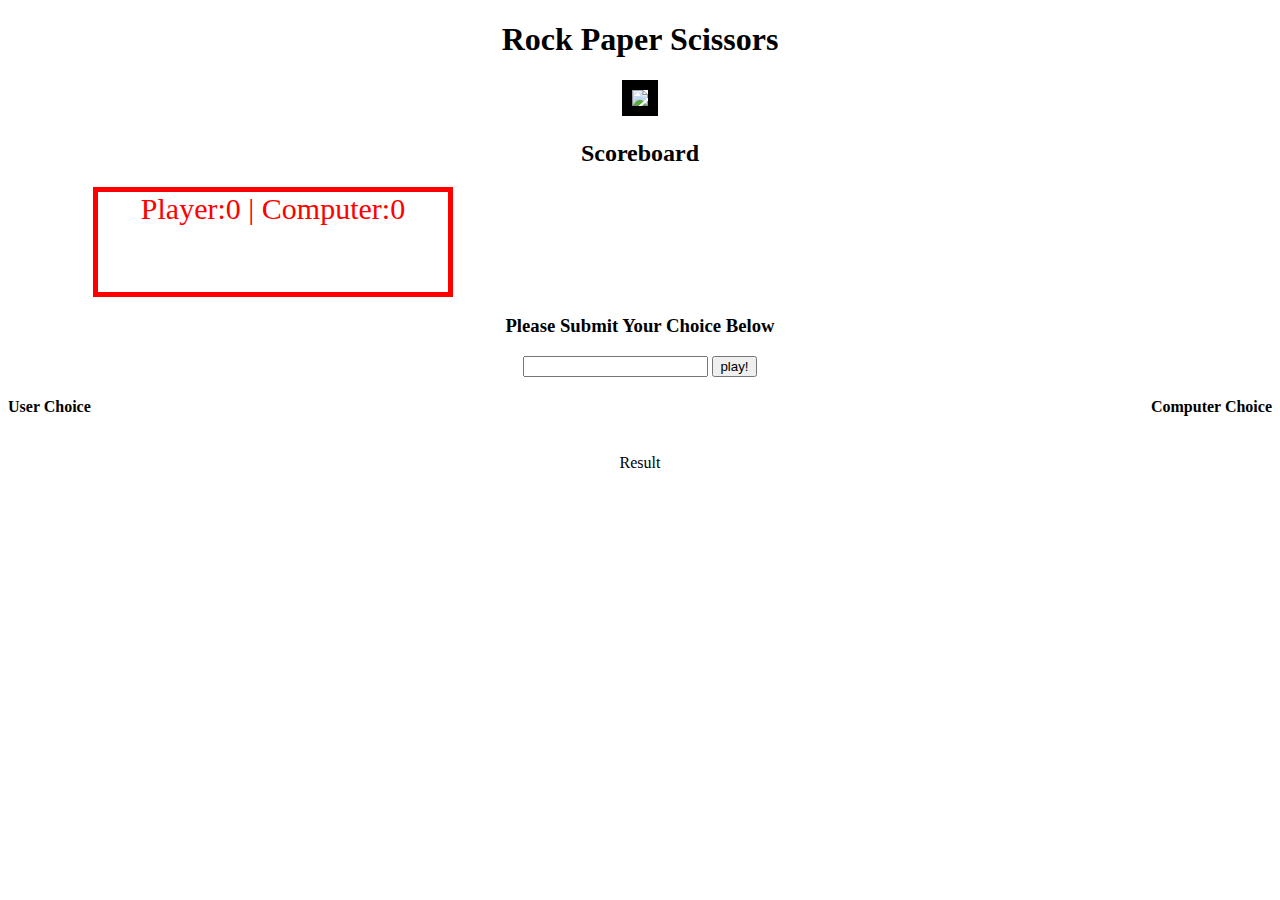
==== hub.html @ 35a0e429 "🎫🔢 Updated with Glitch" ====
<!DOCTYPE html>
<html>
  <head>
    <title>RPS Game</title>
    <!-- Link CSS here -->
    <link type="text/css" rel="stylesheet" href="css/style.css" />
  </head>

  <body>

      

    
    
    
     <div class="row">
      <h1>Rock Paper Scissors</h1>
      <img class="image1" src="https://cdn.glitch.me/b3970749-e157-4d4f-91ad-eddc8d69561f/paper.jpg?v=1639524060535">

 <div class="scoreBoard">

   <h2>Scoreboard</h2>
   <div class="scoreBoardDisplay">
     
   </div>
       </div>      
       
      <h3>Please Submit Your Choice Below</h3>
      <div>
        <input class="input" />
        <button class="play">play!</button>
      </div>

      <div class="choices">
        <div>
          <h4>User Choice</h4>
          <p class="userChoice"></p>
        </div> 
        <div>
          <h4>Computer Choice</h4>
          <p class="computerChoice"></p>
        </div>
      </div>
      <div class="result">  <p>
        Result </p>
    </div>
    
       
    </div>

     <a class="resetButton" href="/index.html">Reset</a>
     
    
        <script src="https://ajax.googleapis.com/ajax/libs/jquery/2.1.1/jquery.min.js"></script>
    <!-- Link script.js here -->
    <script src="js/script.js"></script>
  </body>
</html>
---- css/style.css ----
.row {
  
  text-align: center;
}
.choices {
  display: flex;
  justify-content: space-between;
}
.image1{
  width:500px;
  border:10px solid black;
}
html{
background-color: 
}

.titleOne{
  width:500px;
    display:flex;
  margin-left:505px;
  justify-content:center;  
   margin-left:545px;
}

.startButton{
font-size: 50px;
font-family:Garamond, serif;
  margin-left:595px;
    margin-top:25px;  
  color:black;
   width:400px;
  display:flex;
  justify-content:center;  
  text-decoration: none;
  border:5px solid black;}

  .resetButton{
    display:flex;
  justify-content:center; 
    border:5px solid red;
      text-decoration: none;
    color:red;
    width:50px;
      margin-left:1460px;
    margin-top:100px;
    
  }
  

.loadingImage{
width:500px;
  height:500px;
    margin-left:595px;
    margin-top:25px;  
   width:400px;
  display:flex;
  justify-content:center;  
}
.gameRulesImage{
  margin-left:295px;
}

.scoreBoardDisplay{
   display:flex;
  justify-content:center; 
   margin-left:85px;
  width:350px;
  height:100px;
    border:5px solid red;
      text-decoration: none;
    color:red;
  font-size: 30px;
font-family:Garamond, serif;
}
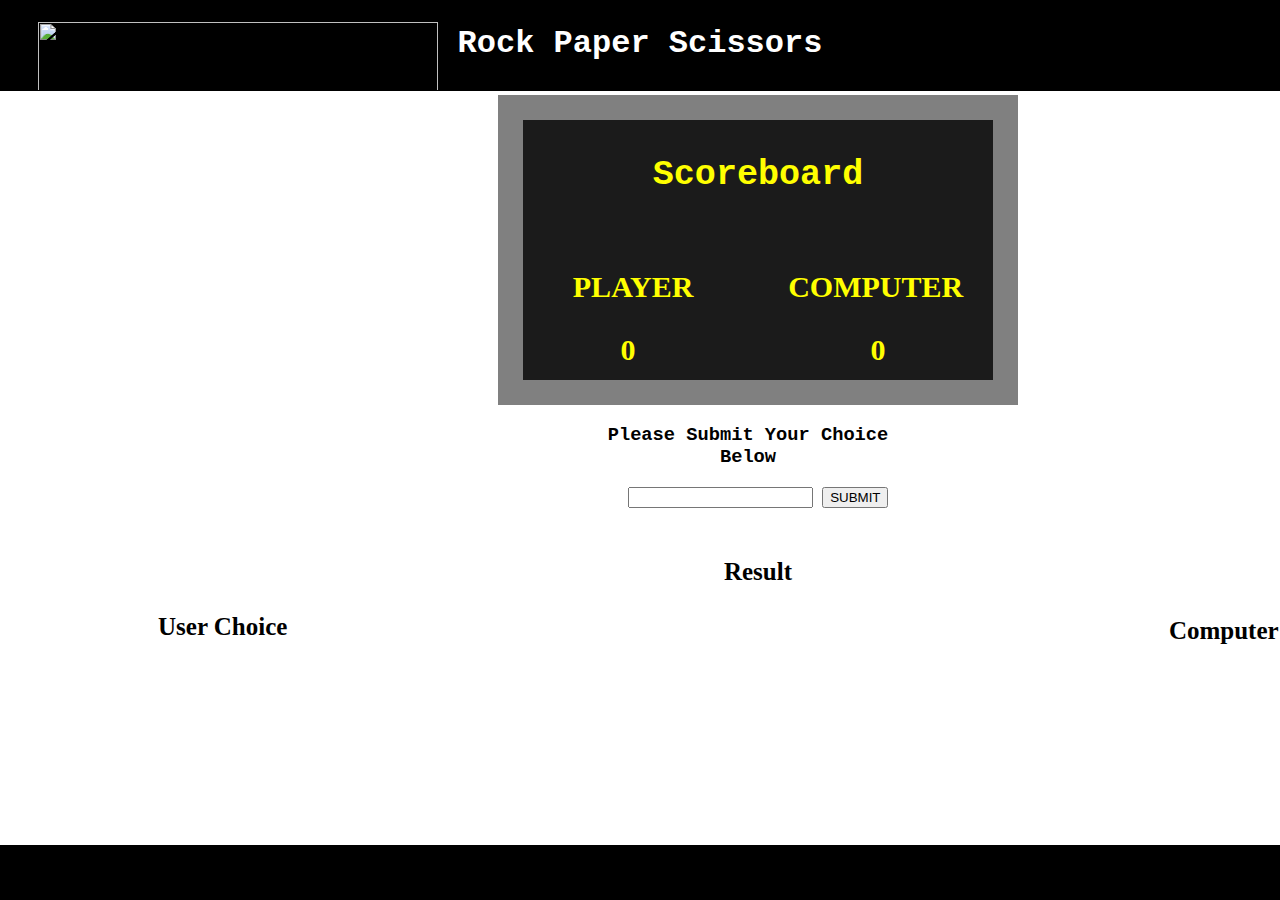
==== commit 7eeb09b6: "🛺👒 Updated with Glitch" ====
--- a/hub.html
+++ b/hub.html
@@ -8,48 +8,55 @@
 
   <body>
 
+    <div class="square"></div>    
+<img class="rpsIcon" src="https://cdn.glitch.global/b3970749-e157-4d4f-91ad-eddc8d69561f/rpsdrawing.png?v=1641967362176">
+    
+    <div class="imgBack">
       
-
-    
-    
     
      <div class="row">
-      <h1>Rock Paper Scissors</h1>
-      <img class="image1" src="https://cdn.glitch.me/b3970749-e157-4d4f-91ad-eddc8d69561f/paper.jpg?v=1639524060535">
+      <h1 class="titleHub">Rock Paper Scissors</h1>
+      <img class="image1">
 
  <div class="scoreBoard">
 
-   <h2>Scoreboard</h2>
-   <div class="scoreBoardDisplay">
+   <h3 class="headScoreBoard">Scoreboard</h3>
+   <div class="playCom">
      
-   </div>
+   <h4 class="playerTitle">PLAYER</h4>
+   <h4 class="computerTitle">COMPUTER</h4>
+         </div>
+   <div class="scoreBoardDisplay"></div>
+ <div class="scoreBoardDisplayTwo"></div>
+    
        </div>      
        
-      <h3>Please Submit Your Choice Below</h3>
+      <h3 class="psycb">Please Submit Your Choice Below</h3>
       <div>
-        <input class="input" />
-        <button class="play">play!</button>
+        <input class="input">
+        <button class="play">SUBMIT</button>
       </div>
-
+  <div class="result">  <p>
+        Result </p>
+    </div>
       <div class="choices">
         <div>
-          <h4>User Choice</h4>
+          <h4 class="usedChoice">User Choice</h4>
           <p class="userChoice"></p>
         </div> 
         <div>
-          <h4>Computer Choice</h4>
+          <h4 class="compChoice">Computer Choice</h4>
           <p class="computerChoice"></p>
         </div>
       </div>
-      <div class="result">  <p>
-        Result </p>
-    </div>
+      </div>
     
        
     </div>
 
      <a class="resetButton" href="/index.html">Reset</a>
      
+  <div class="squareTwo"></div> 
     
         <script src="https://ajax.googleapis.com/ajax/libs/jquery/2.1.1/jquery.min.js"></script>
     <!-- Link script.js here -->
--- a/css/style.css
+++ b/css/style.css
@@ -1,10 +1,112 @@
+.square, .titleHub, .rpsIcon{
+  box-sizing:border-box;
+    display:flex;
+  justify-content:space-evenly;
+  
+   position: fixed;
+  top: 0;
+  width: 100%;
+  margin-left:-8px;
+	padding-top: .1em;
+	padding-bottom: .50em;
+  z-index: 1;
+  overflow:hidden;
+    height: 70px;
+
+   width: 100%;
+  background-color: black;
+}
+
+.rpsIcon{
+  margin-left:30px;
+  margin-top:20px;
+  width:400px;
+    height:70px;
+    z-index:2;
+}
+
+.squareTwo, .resetButton{
+  position: fixed;
+  box-sizing:border-box;
+    display:flex;
+  justify-content:space-evenly;
+  
+ 
+  bottom: 0;
+  width: 100%;
+  margin-left:-8px;
+	padding-top: .1em;
+	padding-bottom: .50em;
+  overflow:hidden;
+    height: 55px;
+float:left;
+   width: 100%;
+  background-color: black;
+  z-index: 1;
+}
+
+
+
+
+.titleHub{
+  color:white;
+}
+
+body{
+ width: 1500px;
+font-weight: bold;
+  color:black;
+  font-family:monospace,Monaco;
+}
+
 .row {
-  
+  margin-top:70px;
   text-align: center;
-}
+
+  
+}
+.imgBack{
+  background:url("https://cdn.glitch.global/b3970749-e157-4d4f-91ad-eddc8d69561f/blah.jpg?v=1641961913794");
+  background-repeat: no-repeat;
+  background-size: auto;
+ background-attachment: fixed;
+  background-position: center;
+ background-size: 1500px 600px;
+  
+
+}
+.rps{
+  height:50px;
+  width:100%;
+
+}
+
 .choices {
   display: flex;
   justify-content: space-between;
+  text-align: center;
+  margin-left:150px;
+  margin-top:15px;
+  font-size:25px;
+  font-family:Garamond, serif;
+}
+  
+.computerChoice, .compChoice{
+  margin-right:150px;}
+
+  .compChoice, .usedChoice{
+    
+  margin-top: -35%;
+    background-color:white;
+}
+.usedChoice{
+  margin-top: -95%;
+  background-color:white;
+}
+
+.computerChoice, .userChoice{
+  background-color:white;
+  margin-top:0px;
 }
 .image1{
   width:500px;
@@ -20,6 +122,14 @@
   margin-left:505px;
   justify-content:center;  
    margin-left:545px;
+
+}
+
+.psycb{
+    background-color:white;
+  width:330px;
+   justify-content:center;  
+   margin-left:575px;
 }
 
 .startButton{
@@ -40,12 +150,14 @@
     border:5px solid red;
       text-decoration: none;
     color:red;
-    width:50px;
-      margin-left:1460px;
-    margin-top:100px;
-    
+    width:60px;
+    height:35px;
+      margin-left:1440px;
+    margin-bottom:10px;
+    z-index:2;
+float:right;
   }
-  
+
 
 .loadingImage{
 width:500px;
@@ -60,15 +172,71 @@
   margin-left:295px;
 }
 
+.scoreBoard{
+  border:25px solid grey;
+   font-size: 30px;
+  width:470px;
+    margin-left:490px;
+  background-color:rgb(27,27,27);
+}
+
+.headScoreBoard{
+ color:yellow; 
+}
+
+
+.scoreBoardDisplay, .scoreBoardDisplayTwo , .playCom{
+   display:flex;
+  justify-content:space-evenly; 
+   margin-left:-40px;
+  width:550px;
+  height:80px;
+
+      text-decoration: none;
+    color:yellow;
+  font-size: 30px;
+font-family:Garamond, serif;
+}
+.playerTitle{
+  
+    display:flex;
+  justify-content:center; 
+   margin-left:20px;
+   font-weight: 900;
+}
+.computerTitle{
+  
+    display:flex;
+  justify-content:center; 
+   margin-left:25px;
+   font-weight: 900;
+}
 .scoreBoardDisplay{
    display:flex;
-  justify-content:center; 
-   margin-left:85px;
-  width:350px;
-  height:100px;
-    border:5px solid red;
-      text-decoration: none;
-    color:red;
-  font-size: 30px;
-font-family:Garamond, serif;
+    flex-basis: 100px;
+  flex-direction: row;
+    margin-top:10px;
+   align-items: center;
+  width:240px;
+  height:10px;
+  padding:25px;
+}
+
+.scoreBoardDisplayTwo{
+  display:flex;
+    flex-basis: 100px;
+  flex-direction: row;
+   align-items: center;
+  width:740px;
+  margin-top:-60px;
+  height:10px;
+  padding:25px;
+}
+.result{
+   font-size:25px;
+  font-family:Garamond, serif;
+  align-items: center;
+  margin-left:0%;
+  margin-bottom:100px;
+  padding:25px;
 }